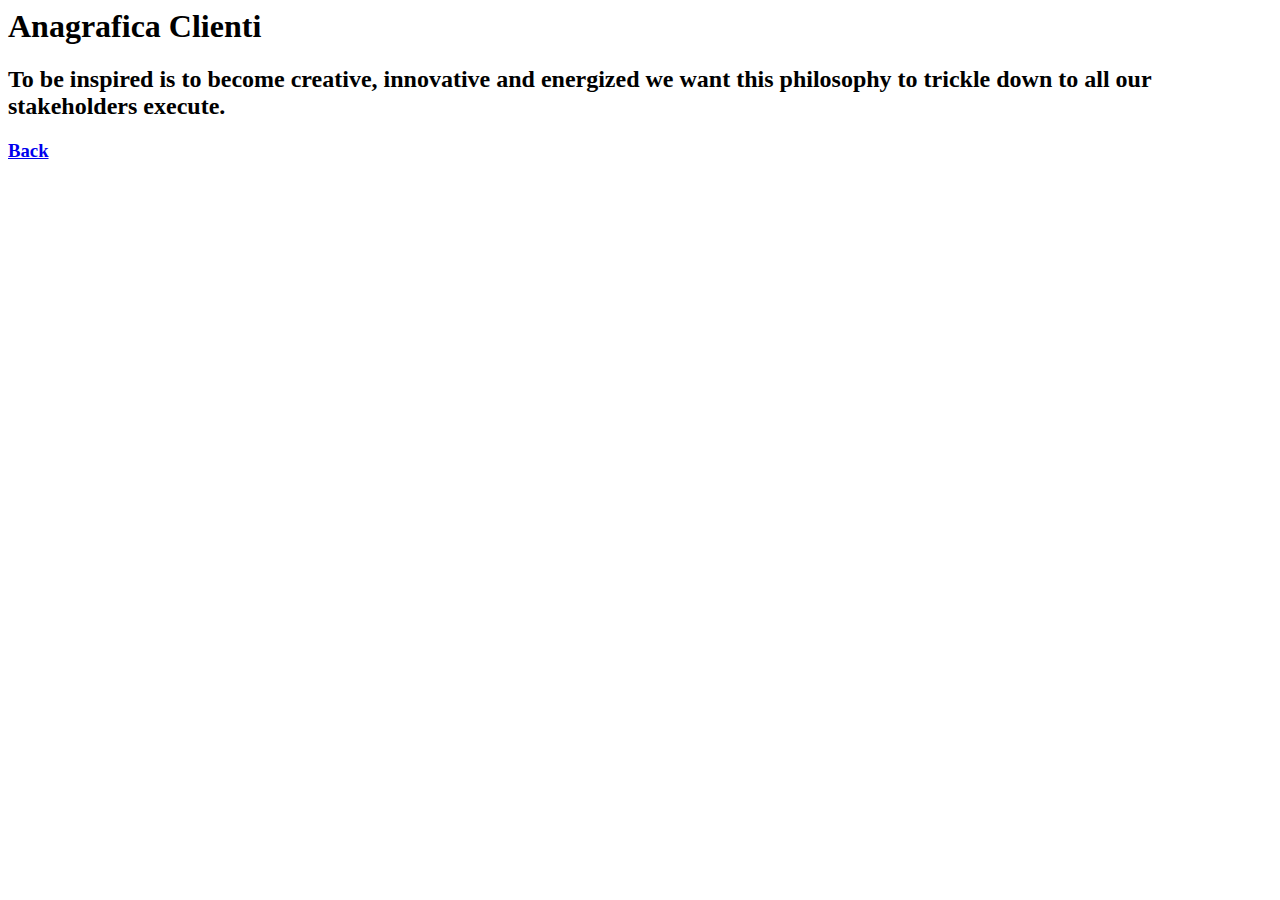
==== anacli.html @ c5f2871d "Creato anacli.html" ====
<html>

<head>
    <link rel="stylesheet" href="style.css">
</head>

<body>
    <p>
    <h1>Anagrafica Clienti</h1>
    <h2>To be inspired is to become creative, innovative and energized we want this philosophy to trickle down to all our stakeholders execute.</h2>
    </p>

    <p>
        <a href="index.html">
            <h3>Back</h3>
        </a>
    </p>
</body>

</html>
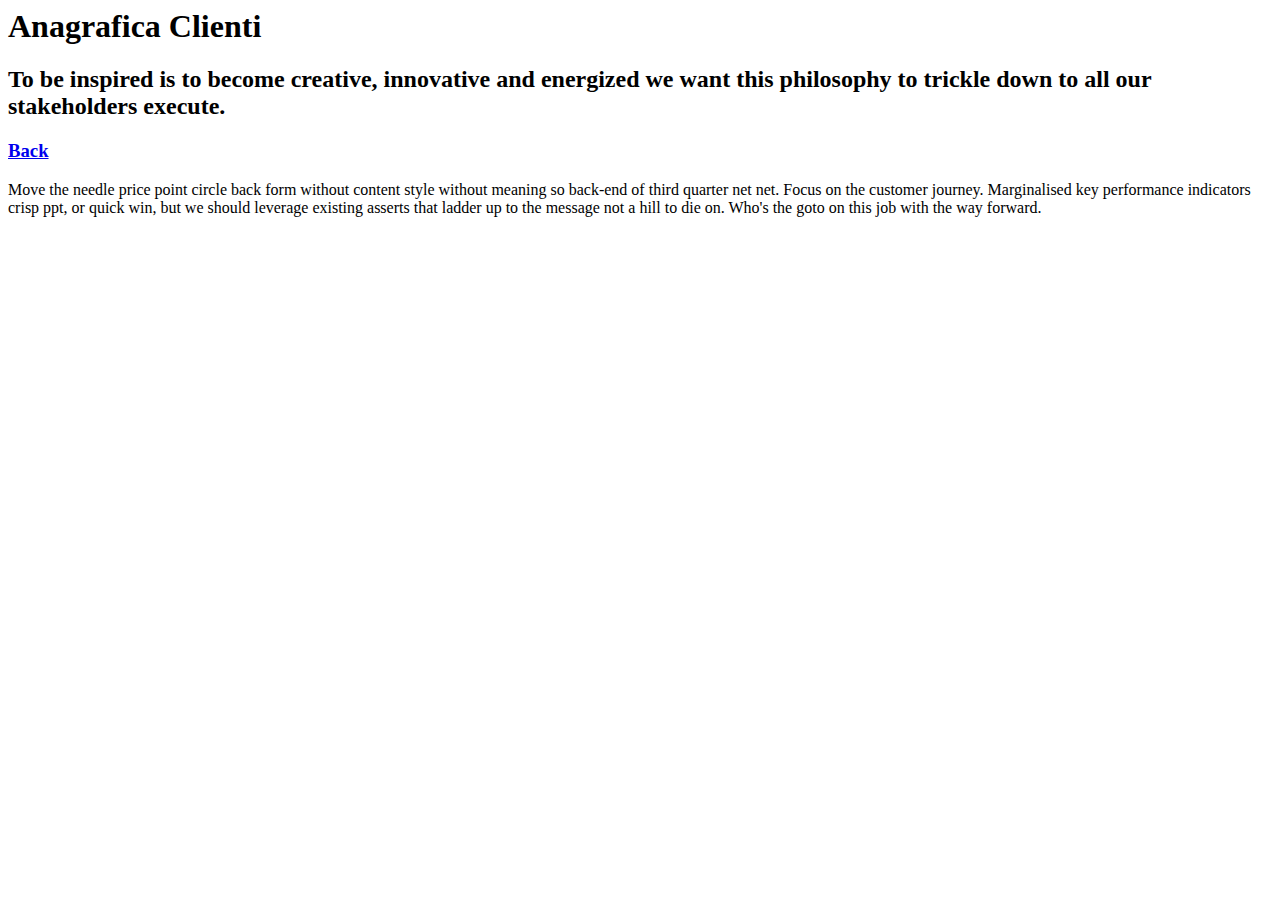
==== commit 505b3ee6: "Aggiunto paragrafo anacli" ====
--- a/anacli.html
+++ b/anacli.html
@@ -15,6 +15,10 @@
             <h3>Back</h3>
         </a>
     </p>
+    <p>
+        Move the needle price point circle back form without content style without meaning so back-end of third quarter net net.
+    Focus on the customer journey. Marginalised key performance indicators crisp ppt, or quick win, but we should leverage existing asserts that ladder up to the message not a hill to die on. Who's the goto on this job with the way forward.
+    </p>
 </body>
 
 </html>